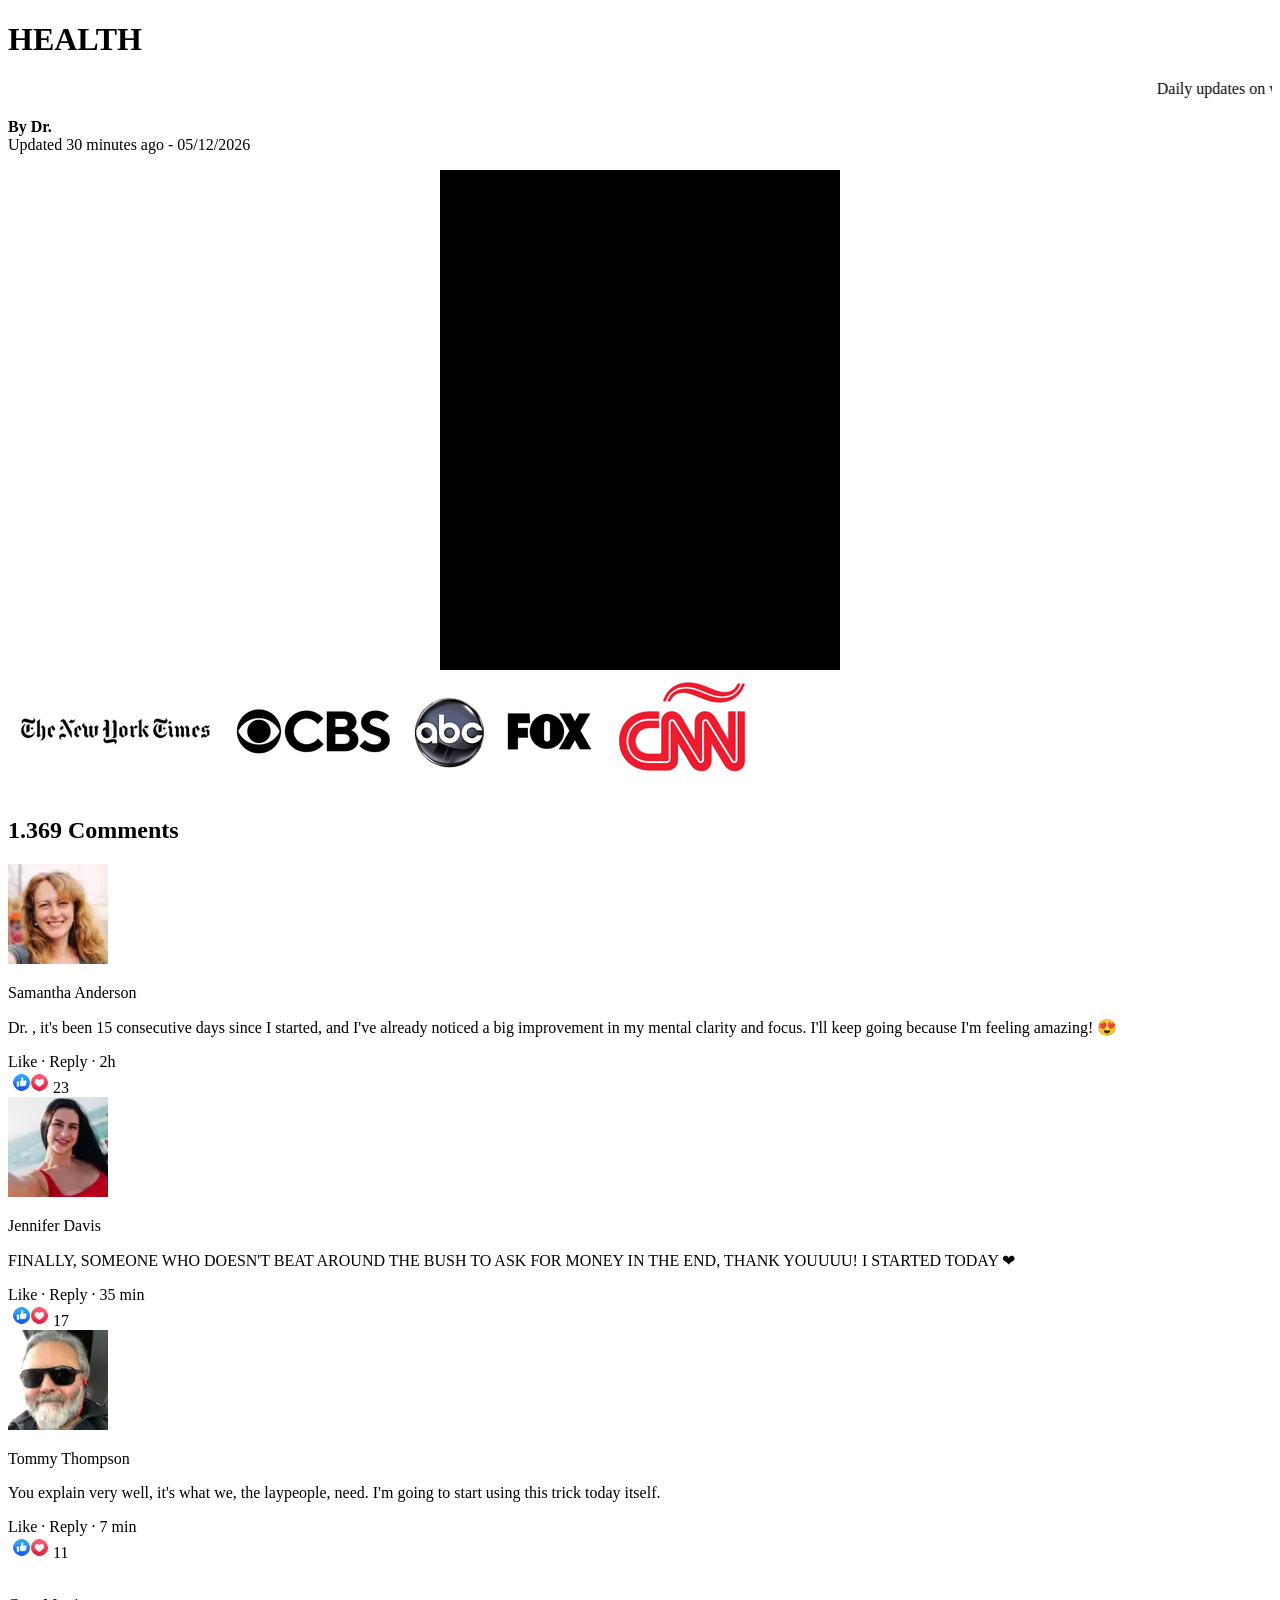
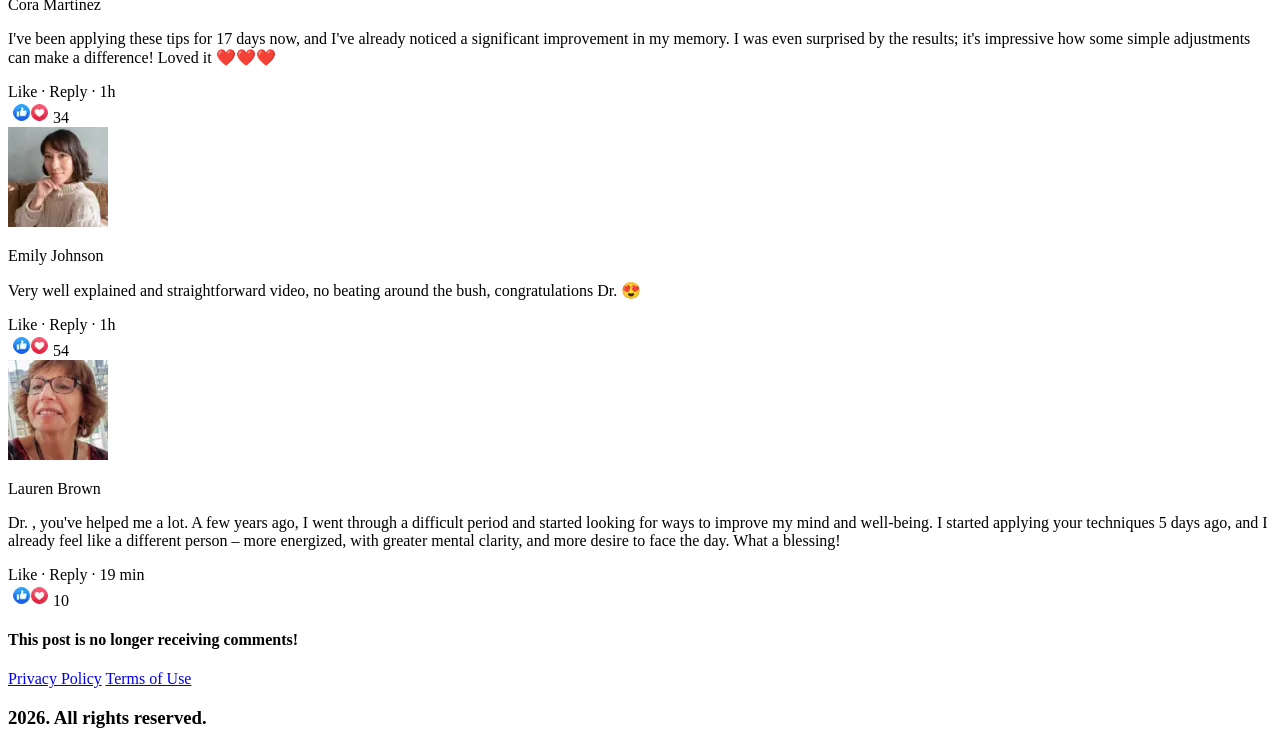
==== memo-buygoods-iqhoney-lead2/index.html @ 53a68850 "Add files via upload" ====
<!DOCTYPE html><html><head>
    <meta charset="UTF-8">
    <meta name="viewport" content="width=device-width, initial-scale=1">
    <title>Secret Recipe</title>

    <!-- ORIENTAÇÃO: INICIO - SCRIPT VELOCIDADE VTURB  -->
    <script type="text/javascript" defer="" src="js/track_1.js"></script><script>!function(i,n){i._plt=i._plt||(n&&n.timeOrigin?n.timeOrigin+n.now():Date.now())}(window,performance);</script>
<link rel="preload" href="https://scripts.converteai.net/c0d39cc6-8a5f-4690-9d0f-24b5ee19bbb8/players/6a429cb041e08577fc368ef1/v4/player.js" as="script">
<link rel="preload" href="https://scripts.converteai.net/lib/js/smartplayer-wc/v4/smartplayer.js" as="script">
<link rel="preload" href="https://cdn.converteai.net/c0d39cc6-8a5f-4690-9d0f-24b5ee19bbb8/6a429c55aa3aacde342ce385/main.m3u8" as="fetch">
<link rel="dns-prefetch" href="https://cdn.converteai.net">
<link rel="dns-prefetch" href="https://scripts.converteai.net">
<link rel="dns-prefetch" href="https://images.converteai.net">
<link rel="dns-prefetch" href="https://license.vturb.com">
    <!-- ORIENTAÇÃO:  FIM - SCRIPT VELOCIDADE VTURB -->

    <!-- SCRIPT TRACKEAMENTO REDTRACK -->
    <script type="text/javascript" src="js/track.js"></script>
    <!--  SCRIPT TRACKEAMENTO REDTRACK  -->

    <!-- SCRIPT BUYGOODS -->
  <script>var mysrc = "https://tracking.buygoods.com/track/?a=12857&firstcookie=0"+"&tracking_redirect=&referrer="+encodeURIComponent(document.referrer)+"&sessid2="+ReadCookie('sessid2')+"&product=iqh2,iqh3,iqh6&vid1=&vid2=&vid3=&caller_url="+encodeURIComponent(window.location.href); if(typeof add_to_cart !== 'undefined') { mysrc = mysrc+'&add_to_cart='+add_to_cart; } var newScript = document.createElement('script'); newScript.type = 'text/javascript'; newScript.defer = true; newScript.src = mysrc; var s = document.getElementsByTagName('script')[0]; s.parentNode.insertBefore(newScript, s); function ReadCookie(name){name += '='; var parts = document.cookie.split(/;\s*/);for (var i = 0; i < parts.length; i++) {var part = parts[i]; if (part.indexOf(name) == 0) return part.substring(name.length)} return '';}</script>

 <script type="text/javascript">setTimeout(function () {var i = document.createElement("iframe"),oid = new URLSearchParams(window.location.search);i.async = true;i.style="display:none";i.setAttribute("src", "https://buygoods.com/affiliates/go/conversion/iframe/bg?a=12857&t=aa36a09cfcac761cbf1d70aeefa74dc1&s="+ReadCookie('sessid2'));document.body.appendChild(i);}, 1000);</script>
    <!-- FIM SCRIPT BUYGOODS -->

    <script src="https://cdn.tailwindcss.com"></script>
    <style>
      .esconder {
        display: none;
      }
    </style>

    <style>
      .cta-pulse {
        animation: 1s ease-in-out infinite alternate pulsar;
      }

      @keyframes pulsar {
        0% {
          transform: scale(1);
        }
        100% {
          transform: scale(1.1);
        }
      }

      .cursor-icon {
        position: absolute;
        right: 15px;
        bottom: -15px;
        font-size: 1.8em;
        animation: bounce 1s infinite;
      }

      @keyframes bounce {
        0%,
        20%,
        50%,
        80%,
        100% {
          transform: translateY(0);
          transform: rotate(325deg);
        }
        40% {
          transform: translateY(-10px);
        }
        60% {
          transform: translateY(-5px);
          transform: rotate(325deg);
        }
      }

      .stock-marquee-container {
        width: 100%;
        color: white;
        overflow: hidden;
        font-weight: 700;
        white-space: nowrap;
        box-sizing: border-box;
        font-size: 1.5rem;
        font-weight: 500;
        text-align: center;
        position: relative;
        text-transform: uppercase;
        max-width: 100%;
      }

      .stock-marquee-content {
        font-weight: 900;
        display: inline-block;
        padding-right: 50px;
        animation: marquee 150s linear infinite;
      }

      .stock-marquee-content span {
        padding-right: 50px;
      }

      @keyframes marquee {
        0% {
          transform: translateX(0%);
        }
        100% {
          transform: translateX(-100%);
        }
      }
    </style>
  <script src="js/player.js" async=""></script></head>
  <body>
    <main id="container" class="w-full font-['Open_Sans',sans-serif]">
      <header class="flex items-center justify-between bg-[#a70c0c] px-5 py-2.5">
        <!-- Título Header -->
        <h1 class="m-0 grow text-center text-[1.7rem] font-normal text-white min-[997px]:text-[2rem]">
          HEALTH
        </h1>
        <!--<img src="assets/img/lista.webp">-->
      </header>

      <!-- Letreiro -->
      <marquee class="bg-[#810505] py-1 text-[11px] font-normal uppercase tracking-[2px] text-white">
        Daily updates on wellness and health - Daily updates on wellness and
        health - Daily updates on wellness and health - Daily updates on
        wellness and health
      </marquee>

      <section class="mx-auto w-full">
        <!-- Título principal -->

        <p class="mx-auto max-w-[1200px] px-3 pb-[15px] pt-2.5 text-left text-xs text-[#54595f]">
          <!-- ORIENTAÇÃO: INICIO- NOME EXPERT-->
          <b class="text-[13px] font-bold text-black">By Dr. </b>
          <!-- ORIENTAÇÃO: FIM - NOME EXPERT-->
          <br>Updated 30 minutes ago - <span class="data_atual">12/06/2026</span>
        </p>

        <div class="mx-auto max-w-[800px] px-3 pb-[15px] pt-[15px] text-center">
          <!-- ORIENTAÇÃO: VTURB INICIO-->
          <vturb-smartplayer id="vid-6a429cb041e08577fc368ef1" style="display: block; margin: 0 auto; width: 100%; max-width: 400px;"><div class="vturb-player-placeholder" style="position: relative; width: 100%; padding: 125% 0 0; z-index: 0; background-color: black;"></div></vturb-smartplayer> <script type="text/javascript"> var s=document.createElement("script"); s.src="https://scripts.converteai.net/c0d39cc6-8a5f-4690-9d0f-24b5ee19bbb8/players/6a429cb041e08577fc368ef1/v4/player.js", s.async=!0,document.head.appendChild(s); </script>
          <!-- ORIENTAÇÃO: VTURB FIM  -->
        </div>

        <div class="mx-auto max-w-[1200px] px-3 pb-[15px] pt-[5px] text-center">
          <img src="images/ADV-PORTAIS.webp" class="mx-auto mt-5 w-full max-w-[500px] min-[997px]:w-4/5" alt="">
        </div>

        <div class="esconder">
          <section class="bg-[#d41212] p-2.5 text-center font-bold text-white">
            <div class="stock-marquee-container">
              <div class="stock-marquee-content">
                <span>Last bottles left: <span class="counter_left">81</span></span>
                <span>Last bottles left: <span class="counter_left">81</span></span>
                <span>Last bottles left: <span class="counter_left">81</span></span>
                <span>Last bottles left: <span class="counter_left">81</span></span>
                <span>Last bottles left: <span class="counter_left">81</span></span>
                <span>Last bottles left: <span class="counter_left">81</span></span>
                <span>Last bottles left: <span class="counter_left">81</span></span>
                <span>Last bottles left: <span class="counter_left">81</span></span>
                <span>Last bottles left: <span class="counter_left">81</span></span>
                <span>Last bottles left: <span class="counter_left">81</span></span>
                <span>Last bottles left: <span class="counter_left">81</span></span>
                <span>Last bottles left: <span class="counter_left">81</span></span>
                <span>Last bottles left: <span class="counter_left">81</span></span>
                <span>Last bottles left: <span class="counter_left">81</span></span>
                <span>Last bottles left: <span class="counter_left">81</span></span>
                <span>Last bottles left: <span class="counter_left">81</span></span>
              </div>
            </div>
          </section>

          <!--<section class="mx-auto max-w-[1200px] p-6 text-center">-->
          <!--  <div class="grid gap-3 md:grid-cols-3 md:items-center">-->
              <!-- 6 Jars -->
          <!--    <div>-->
          <!--      <a-->
          <!--        href="#"-->
          <!--        class="oferta-um block h-full rounded-[8px] border-2 border-[#0A7879] bg-[#DCFFF8] text-center text-[#424242] no-underline shadow-[0_10px_30px_rgba(0,0,0,0.1)] transition hover:-translate-y-1 smartplayer-scroll-event"-->
          <!--      >-->
          <!--        <div class="flex h-full flex-col">-->
          <!--          <div-->
          <!--            class="rounded-t-[6px] bg-[#0A7879] p-3 text-[1.1em] font-bold uppercase text-white"-->
          <!--          >-->
          <!--            BEST VALUE!-->
          <!--          </div>-->
          <!--          <div-->
          <!--            class="flex flex-row items-center gap-2 p-3 md:flex-col md:p-5"-->
          <!--          >-->
          <!--            <div class="w-1/2 md:w-full">-->
          <!--              <div class="text-[1.4em] font-bold md:text-[2.2em]">-->
          <!--                <b>6 BOTTLES</b>-->
          <!--              </div>-->
          <!--              <p-->
          <!--                class="mb-2 text-xs font-semibold text-[#757575] md:mb-5 md:text-base"-->
          <!--              >-->
          <!--                Our Recommended Option-->
          <!--              </p>-->

          <!--              <img-->
          <!--                src="assets/img/Mockup-06-ampliado.webp"-->
          <!--                class="mx-auto block h-auto max-h-[150px] w-auto"-->
          <!--                alt="6 Jars"-->
          <!--              />-->
          <!--            </div>-->

          <!--            <span id="order-n"></span>-->
          <!--            <div class="flex w-1/2 flex-col justify-center md:w-full">-->
          <!--              <div>-->
          <!--                <div-->
          <!--                  class="mb-0 flex items-center justify-center md:mb-[25px]"-->
          <!--                >-->
          <!--                  <b-->
          <!--                    class="text-[3em] font-bold leading-none text-[#424242] md:text-[4.5em]"-->
          <!--                  >-->
          <!--                    <sup class="text-[0.45em]">$</sup>49-->
          <!--                  </b>-->
          <!--                  <span-->
          <!--                    class="ml-2 text-base font-semibold text-[#757575] md:text-[1.2em]"-->
          <!--                  >-->
          <!--                    PER<br />BOTTLE-->
          <!--                  </span>-->
          <!--                </div>-->
          <!--                <ul-->
          <!--                  class="mx-auto mb-0 inline-block w-full list-none p-0 text-left md:mb-2.5 md:w-4/5"-->
          <!--                >-->
          <!--                  <li-->
          <!--                    class="mb-2 flex w-full items-center justify-center rounded-[8px] border-2 border-dotted border-[#fbc02d] bg-[#fffde7] text-center text-[0.6em] md:text-[0.8em] font-semibold text-[#424242]"-->
          <!--                  >-->
          <!--                    <span-->
          <!--                      class="mr-2.5 text-[1.2em] font-bold text-[#4caf50]"-->
          <!--                      >✓</span-->
          <!--                    >-->
          <!--                    YOU SAVE $294!-->
          <!--                  </li>-->
          <!--                  <li-->
          <!--                    class="mb-2 flex w-full items-center justify-center rounded-[8px] border-2 border-dotted border-[#fbc02d] bg-[#fffde7] text-center text-[0.6em] md:text-[0.8em] font-semibold text-[#424242]"-->
          <!--                  >-->
          <!--                    <span-->
          <!--                      class="mr-2.5 text-[1.2em] font-bold text-[#4caf50]"-->
          <!--                      >✓</span-->
          <!--                    >-->
          <!--                    BIGGEST DISCOUNT-->
          <!--                  </li>-->
          <!--                  <li-->
          <!--                    class="mb-2 flex w-full items-center justify-center rounded-[8px] border-2 border-dotted border-[#fbc02d] bg-[#fffde7] text-center text-[0.6em] md:text-[0.8em] font-semibold text-[#424242]"-->
          <!--                  >-->
          <!--                    <span-->
          <!--                      class="mr-2.5 text-[1.2em] font-bold text-[#4caf50]"-->
          <!--                      >✓</span-->
          <!--                    >-->
          <!--                    60 DAYS GUARANTEE-->
          <!--                  </li>-->
          <!--                  <li-->
          <!--                    class="mb-2 flex w-full items-center justify-center rounded-[8px] border-2 border-dotted border-[#fbc02d] bg-[#fffde7] text-center text-[0.6em] md:text-[0.8em] font-semibold text-[#424242]"-->
          <!--                  >-->
          <!--                    <span-->
          <!--                      class="mr-2.5 text-[1.2em] font-bold text-[#4caf50]"-->
          <!--                      >✓</span-->
          <!--                    >-->
          <!--                    3 FREE EBOOKS!-->
          <!--                  </li>-->
          <!--                </ul>-->
          <!--              </div>-->

          <!--              <div>-->
          <!--                <div-->
          <!--                  class="cta-pulse mx-auto my-4 w-[95%] cursor-pointer rounded bg-gradient-to-b from-[#01b319] to-[#04960d] px-1 py-2.5 font-['Roboto',sans-serif] text-[20px] md:text-[28px] font-bold leading-[1.1em] text-white shadow-[0_0_10px_rgba(0,0,0,0.5)]"-->
          <!--                >-->
          <!--                  Add to cart <span class="cursor-icon">👆</span>-->
          <!--                </div>-->
          <!--                <img-->
          <!--                  src="assets/img/card.webp"-->
          <!--                  alt="Cards"-->
          <!--                  class="mx-auto w-full mb-2 max-w-[180px] hidden sm:block"-->
          <!--                />-->
          <!--              </div>-->
          <!--              <div class="text-[#757575]">-->
          <!--                <div>-->
          <!--                  Total: <s>$588</s>-->
          <!--                  <b class="text-[#424242]">$294</b>-->
          <!--                </div>-->
          <!--                <div class="font-semibold text-[#424242]">-->
          <!--                  + FREE SHIPPING-->
          <!--                </div>-->
          <!--              </div>-->
          <!--            </div>-->
          <!--          </div>-->
          <!--        </div>-->
          <!--      </a>-->
          <!--    </div>-->

              <!-- 3 Jars -->
          <!--    <div>-->
          <!--      <a-->
          <!--        href="#"-->
          <!--        title="3 Jars"-->
          <!--        class="oferta-dois block h-full rounded-[8px] border border-[#96e6d6] bg-white text-center text-[#424242] no-underline shadow-[0_4px_15px_rgba(0,0,0,0.05)] transition hover:-translate-y-1"-->
          <!--      >-->
          <!--        <div class="flex h-full flex-col">-->
          <!--          <div-->
          <!--            class="rounded-t-[6px] bg-[#96e6d6] p-3 font-semibold text-[#424242]"-->
          <!--          >-->
          <!--            Most Popular-->
          <!--          </div>-->
          <!--          <div-->
          <!--            class="flex flex-row items-center gap-4 p-3 md:flex-col md:gap-4 md:p-5"-->
          <!--          >-->
          <!--            <div class="w-1/2 md:w-full">-->
          <!--              <div class="text-[1.4em] font-bold md:text-[2.2em]">-->
          <!--                <b>3 BOTTLES</b>-->
          <!--              </div>-->
          <!--              <img-->
          <!--                src="assets/img/Mockup-03-ampliado.webp"-->
          <!--                class="mx-auto h-auto max-h-[110px] w-auto md:max-h-[120px]"-->
          <!--                alt="3 Jars"-->
          <!--              />-->
          <!--            </div>-->
          <!--            <div class="flex w-1/2 flex-col justify-center md:w-full">-->
          <!--              <div>-->
          <!--                <div-->
          <!--                  class="mb-0 flex items-center justify-center md:mb-[25px]"-->
          <!--                >-->
          <!--                  <b-->
          <!--                    class="text-[3em] font-bold text-[#424242] md:text-[4.5em]"-->
          <!--                  >-->
          <!--                    <sup class="text-[0.45em]">$</sup>69-->
          <!--                  </b>-->
          <!--                  <span-->
          <!--                    class="ml-2 text-base font-semibold text-[#757575] md:text-[1.2em]"-->
          <!--                  >-->
          <!--                    PER<br />BOTTLE-->
          <!--                  </span>-->
          <!--                </div>-->
          <!--                <ul-->
          <!--                  class="mx-auto mb-0 inline-block w-full list-none p-0 text-left md:mb-2.5 md:w-4/5"-->
          <!--                >-->
          <!--                  <li-->
          <!--                    class="mb-2 flex w-full items-center justify-center rounded-[8px] border-2 border-dotted border-[#fbc02d] bg-[#fffde7] text-center text-[0.6em] md:text-[0.8em] font-semibold text-[#424242]"-->
          <!--                  >-->
          <!--                    <span-->
          <!--                      class="mr-2.5 text-[1.2em] font-bold text-[#4caf50]"-->
          <!--                      >✓</span-->
          <!--                    >-->
          <!--                    YOU SAVE $240!-->
          <!--                  </li>-->
          <!--                  <li-->
          <!--                    class="mb-2 flex w-full items-center justify-center rounded-[8px] border-2 border-dotted border-[#fbc02d] bg-[#fffde7] text-center text-[0.6em] md:text-[0.8em] font-semibold text-[#424242]"-->
          <!--                  >-->
          <!--                    <span-->
          <!--                      class="mr-2.5 text-[1.2em] font-bold text-[#4caf50]"-->
          <!--                      >✓</span-->
          <!--                    >-->
          <!--                    60 DAYS GUARANTEE-->
          <!--                  </li>-->
          <!--                </ul>-->
          <!--              </div>-->
          <!--              <div>-->
          <!--                <div-->
          <!--                  class="mx-auto my-4 w-[95%] cursor-pointer rounded-[7px] bg-gradient-to-b from-[#01b319] to-[#04960d] px-1 py-2.5 font-['Roboto',sans-serif] text-[20px] md:text-[28px] font-bold leading-[1.1em] text-white shadow-[0_0_10px_rgba(0,0,0,0.5)]"-->
          <!--                >-->
          <!--                  Add to cart-->
          <!--                </div>-->
          <!--                <img-->
          <!--                  src="assets/img/card.webp"-->
          <!--                  alt="Cards"-->
          <!--                  class="mx-auto w-full mb-2 max-w-[180px] hidden sm:block"-->
          <!--                />-->
          <!--              </div>-->
          <!--              <div class="text-[#757575]">-->
          <!--                <div>-->
          <!--                  Total: <s>$447</s>-->
          <!--                  <b class="text-[#424242]">$207</b>-->
          <!--                </div>-->
          <!--                <div class="font-semibold text-[#424242]">-->
          <!--                  + FREE SHIPPING-->
          <!--                </div>-->
          <!--              </div>-->
          <!--            </div>-->
          <!--          </div>-->
          <!--        </div>-->
          <!--      </a>-->
          <!--    </div>-->

              <!-- 1 jar -->
          <!--    <div>-->
          <!--      <a-->
          <!--        href="#"-->
          <!--        title="1 jar"-->
          <!--        class="oferta-tres block h-full rounded-[8px] border border-[#96e6d6] bg-white text-center text-[#424242] no-underline shadow-[0_4px_15px_rgba(0,0,0,0.05)] transition hover:-translate-y-1"-->
          <!--      >-->
          <!--        <div class="flex h-full flex-col">-->
          <!--          <div-->
          <!--            class="rounded-t-[6px] bg-[#96e6d6] p-3 font-semibold text-[#424242]"-->
          <!--          >-->
          <!--            Basic-->
          <!--          </div>-->
          <!--          <div-->
          <!--            class="flex flex-row items-center gap-4 p-3 md:flex-col md:gap-4 md:p-5"-->
          <!--          >-->
          <!--            <div class="w-1/2 md:w-full">-->
          <!--              <div class="text-[1.4em] font-bold md:text-[2.2em]">-->
          <!--                <b>2 BOTTLES</b>-->
          <!--              </div>-->
          <!--              <img-->
          <!--                src="assets/img/Mockup-02-ampliado.webp"-->
          <!--                class="mx-auto h-auto max-h-[110px] w-auto md:max-h-[120px]"-->
          <!--                alt="1 jar"-->
          <!--              />-->
          <!--            </div>-->
          <!--            <div class="flex w-1/2 flex-col justify-center md:w-full">-->
          <!--              <div>-->
          <!--                <div-->
          <!--                  class="mb-0 flex items-center justify-center md:mb-[25px]"-->
          <!--                >-->
          <!--                  <b-->
          <!--                    class="text-[3em] font-bold text-[#424242] md:text-[4.5em]"-->
          <!--                  >-->
          <!--                    <sup class="text-[0.45em]">$</sup>79-->
          <!--                  </b>-->
          <!--                  <span-->
          <!--                    class="ml-2 text-base font-semibold text-[#757575] md:text-[1.2em]"-->
          <!--                  >-->
          <!--                    PER<br />BOTTLE-->
          <!--                  </span>-->
          <!--                </div>-->
          <!--                <ul-->
          <!--                  class="mx-auto mb-0 inline-block w-full list-none p-0 text-left md:mb-2.5 md:w-4/5"-->
          <!--                >-->
          <!--                  <li-->
          <!--                    class="mb-2 flex w-full items-center justify-center rounded-[8px] border-2 border-dotted border-[#fbc02d] bg-[#fffde7] text-center text-[0.6em] md:text-[0.8em] font-semibold text-[#424242]"-->
          <!--                  >-->
          <!--                    <span-->
          <!--                      class="mr-2.5 text-[1.2em] font-bold text-[#4caf50]"-->
          <!--                      >✓</span-->
          <!--                    >-->
          <!--                    YOU SAVE $140!-->
          <!--                  </li>-->
          <!--                  <li-->
          <!--                    class="mb-2 flex w-full items-center justify-center rounded-[8px] border-2 border-dotted border-[#fbc02d] bg-[#fffde7] text-center text-[0.6em] md:text-[0.8em] font-semibold text-[#424242]"-->
          <!--                  >-->
          <!--                    <span-->
          <!--                      class="mr-2.5 text-[1.2em] font-bold text-[#4caf50]"-->
          <!--                      >✓</span-->
          <!--                    >-->
          <!--                    60 DAYS GUARANTEE-->
          <!--                  </li>-->
          <!--                </ul>-->
          <!--              </div>-->

          <!--              <div>-->
          <!--                <div-->
          <!--                  class="mx-auto my-4 w-[95%] cursor-pointer rounded-[7px] bg-gradient-to-b from-[#01b319] to-[#04960d] px-1 py-2.5 font-['Roboto',sans-serif] text-[20px] md:text-[28px] font-bold leading-[1.1em] text-white shadow-[0_0_10px_rgba(0,0,0,0.5)]"-->
          <!--                >-->
          <!--                  Add to cart-->
          <!--                </div>-->
          <!--                <img-->
          <!--                  src="assets/img/card.webp"-->
          <!--                  alt="Cards"-->
          <!--                  class="mx-auto w-full mb-2 max-w-[180px] hidden sm:block"-->
          <!--                />-->
          <!--              </div>-->
          <!--              <div class="text-[#757575]">-->
          <!--                <div>-->
          <!--                  Total: <s>$298</s>-->
          <!--                  <b class="text-[#424242]">$158</b>-->
          <!--                </div>-->
          <!--                <div class="font-semibold text-[#424242]">-->
          <!--                  + SHIPPING-->
          <!--                </div>-->
          <!--              </div>-->
          <!--            </div>-->
          <!--          </div>-->
          <!--        </div>-->
          <!--      </a>-->
          <!--    </div>-->
          <!--  </div>-->
          <!--</section>-->
                    <section class="mx-auto max-w-[1200px] p-6 text-center">
            <div class="grid gap-3 md:grid-cols-3 md:items-center">
              <!-- 6 Jars -->
              <div>
                <a href="https://go.usfoxnews.site/click/3" class="oferta-um block h-full rounded-[8px] border-2 border-[#0A7879] bg-[#DCFFF8] text-center text-[#424242] no-underline shadow-[0_10px_30px_rgba(0,0,0,0.1)] transition hover:-translate-y-1 smartplayer-scroll-event">
                  <div class="flex h-full flex-col">
                    <div class="rounded-t-[6px] bg-[#0A7879] p-3 text-[1.1em] font-bold uppercase text-white">
                      BEST VALUE!
                    </div>
                    <div class="flex flex-row items-center gap-2 p-3 md:flex-col md:p-5">
                      <div class="w-1/2 md:w-full">
                        <div class="text-[1.4em] font-bold md:text-[2.2em]">
                          <b>6 Jars</b>
                        </div>
                        <p class="mb-2 text-xs font-semibold text-[#757575] md:mb-5 md:text-base">
                          Our Recommended Option
                        </p>

                        <img src="images/Mockup-06-ampliado.webp" class="mx-auto block h-auto md:max-h-[200px] w-auto" alt="6 Jars">
                      </div>

                      <span id="order-n"></span>
                      <div class="flex w-1/2 flex-col justify-center md:w-full">
                        <div>
                          <div class="mb-0 flex items-center justify-center md:mb-[25px]">
                            <b class="text-[3em] font-bold leading-none text-[#424242] md:text-[4.5em]">
                              <sup class="text-[0.45em]">$</sup>49
                            </b>
                            <span class="ml-2 text-base font-semibold text-[#757575] md:text-[1.2em]">
                              PER<br>JAR
                            </span>
                          </div>
                          <ul class="mx-auto mb-0 inline-block w-full list-none p-0 text-left md:mb-2.5 md:w-4/5">
                            <li class="mb-2 flex w-full items-center justify-center rounded-[8px] border-2 border-dotted border-[#fbc02d] bg-[#fffde7] text-center text-[0.6em] md:text-[0.8em] font-semibold text-[#424242]">
                              <span class="mr-2.5 text-[1.2em] font-bold text-[#4caf50]">✓</span>
                              YOU SAVE $294!
                            </li>
                            <li class="mb-2 flex w-full items-center justify-center rounded-[8px] border-2 border-dotted border-[#fbc02d] bg-[#fffde7] text-center text-[0.6em] md:text-[0.8em] font-semibold text-[#424242]">
                              <span class="mr-2.5 text-[1.2em] font-bold text-[#4caf50]">✓</span>
                              BIGGEST DISCOUNT
                            </li>
                            <li class="mb-2 flex w-full items-center justify-center rounded-[8px] border-2 border-dotted border-[#fbc02d] bg-[#fffde7] text-center text-[0.6em] md:text-[0.8em] font-semibold text-[#424242]">
                              <span class="mr-2.5 text-[1.2em] font-bold text-[#4caf50]">✓</span>
                              60 DAYS GUARANTEE
                            </li>
                            <li class="mb-2 flex w-full items-center justify-center rounded-[8px] border-2 border-dotted border-[#fbc02d] bg-[#fffde7] text-center text-[0.6em] md:text-[0.8em] font-semibold text-[#424242]">
                              <span class="mr-2.5 text-[1.2em] font-bold text-[#4caf50]">✓</span>
                              3 FREE EBOOKS!
                            </li>
                          </ul>
                        </div>

                        <div>
                          <div class="cta-pulse mx-auto my-4 w-[95%] cursor-pointer rounded bg-gradient-to-b from-[#01b319] to-[#04960d] px-1 py-2.5 font-['Roboto',sans-serif] text-[20px] md:text-[28px] font-bold leading-[1.1em] text-white shadow-[0_0_10px_rgba(0,0,0,0.5)]">
                            Add to cart <span class="cursor-icon">👆</span>
                          </div>
                          <img src="images/card.webp" alt="Cards" class="mx-auto w-full mb-2 max-w-[180px] hidden sm:block">
                        </div>
                        <div class="text-[#757575]">
                          <div>
                            Total: <s>$588</s>
                            <b class="text-[#424242]">$294</b>
                          </div>
                          <div class="font-semibold text-[#424242]">
                            + FREE SHIPPING
                          </div>
                        </div>
                      </div>
                    </div>
                  </div>
                </a>
              </div>

              <!-- 3 Jars -->
              <div>
                <a href="https://go.usfoxnews.site/click/2" title="3 Jars" class="oferta-dois block h-full rounded-[8px] border border-[#96e6d6] bg-white text-center text-[#424242] no-underline shadow-[0_4px_15px_rgba(0,0,0,0.05)] transition hover:-translate-y-1">
                  <div class="flex h-full flex-col">
                    <div class="rounded-t-[6px] bg-[#96e6d6] p-3 font-semibold text-[#424242]">
                      Most Popular
                    </div>
                    <div class="flex flex-row items-center gap-4 p-3 md:flex-col md:gap-4 md:p-5">
                      <div class="w-1/2 md:w-full">
                        <div class="text-[1.4em] font-bold md:text-[2.2em]">
                          <b>3 Jars</b>
                        </div>
                        <img src="images/Mockup-03-ampliado.webp" class="mx-auto h-auto w-auto md:max-h-[240px]" alt="3 Jars">
                      </div>
                      <div class="flex w-1/2 flex-col justify-center md:w-full">
                        <div>
                          <div class="mb-0 flex items-center justify-center md:mb-[25px]">
                            <b class="text-[3em] font-bold text-[#424242] md:text-[4.5em]">
                              <sup class="text-[0.45em]">$</sup>69
                            </b>
                            <span class="ml-2 text-base font-semibold text-[#757575] md:text-[1.2em]">
                              PER<br>JAR
                            </span>
                          </div>
                          <ul class="mx-auto mb-0 inline-block w-full list-none p-0 text-left md:mb-2.5 md:w-4/5">
                            <li class="mb-2 flex w-full items-center justify-center rounded-[8px] border-2 border-dotted border-[#fbc02d] bg-[#fffde7] text-center text-[0.6em] md:text-[0.8em] font-semibold text-[#424242]">
                              <span class="mr-2.5 text-[1.2em] font-bold text-[#4caf50]">✓</span>
                              YOU SAVE $240!
                            </li>
                            <li class="mb-2 flex w-full items-center justify-center rounded-[8px] border-2 border-dotted border-[#fbc02d] bg-[#fffde7] text-center text-[0.6em] md:text-[0.8em] font-semibold text-[#424242]">
                              <span class="mr-2.5 text-[1.2em] font-bold text-[#4caf50]">✓</span>
                              60 DAYS GUARANTEE
                            </li>
                          </ul>
                        </div>
                        <div>
                          <div class="mx-auto my-4 w-[95%] cursor-pointer rounded-[7px] bg-gradient-to-b from-[#01b319] to-[#04960d] px-1 py-2.5 font-['Roboto',sans-serif] text-[20px] md:text-[28px] font-bold leading-[1.1em] text-white shadow-[0_0_10px_rgba(0,0,0,0.5)]">
                            Add to cart
                          </div>
                          <img src="images/card.webp" alt="Cards" class="mx-auto w-full mb-2 max-w-[180px] hidden sm:block">
                        </div>
                        <div class="text-[#757575]">
                          <div>
                            Total: <s>$447</s>
                            <b class="text-[#424242]">$207</b>
                          </div>
                          <div class="font-semibold text-[#424242]">
                            + FREE SHIPPING
                          </div>
                        </div>
                      </div>
                    </div>
                  </div>
                </a>
              </div>

              <!-- 1 jar -->
              <div>
                <a href="https://go.usfoxnews.site/click/1" title="1 jar" class="oferta-tres block h-full rounded-[8px] border border-[#96e6d6] bg-white text-center text-[#424242] no-underline shadow-[0_4px_15px_rgba(0,0,0,0.05)] transition hover:-translate-y-1">
                  <div class="flex h-full flex-col">
                    <div class="rounded-t-[6px] bg-[#96e6d6] p-3 font-semibold text-[#424242]">
                      Basic
                    </div>
                    <div class="flex flex-row items-center gap-4 p-3 md:flex-col md:gap-4 md:p-5">
                      <div class="w-1/2 md:w-full">
                        <div class="text-[1.4em] font-bold md:text-[2.2em]">
                          <b>2 Jars</b>
                        </div>
                        <img src="images/Mockup-02-ampliado.webp" class="mx-auto h-auto w-auto md:max-h-[240px]" alt="1 jar">
                      </div>
                      <div class="flex w-1/2 flex-col justify-center md:w-full">
                        <div>
                          <div class="mb-0 flex items-center justify-center md:mb-[25px]">
                            <b class="text-[3em] font-bold text-[#424242] md:text-[4.5em]">
                              <sup class="text-[0.45em]">$</sup>79
                            </b>
                            <span class="ml-2 text-base font-semibold text-[#757575] md:text-[1.2em]">
                              PER<br>JAR
                            </span>
                          </div>
                          <ul class="mx-auto mb-0 inline-block w-full list-none p-0 text-left md:mb-2.5 md:w-4/5">
                            <li class="mb-2 flex w-full items-center justify-center rounded-[8px] border-2 border-dotted border-[#fbc02d] bg-[#fffde7] text-center text-[0.6em] md:text-[0.8em] font-semibold text-[#424242]">
                              <span class="mr-2.5 text-[1.2em] font-bold text-[#4caf50]">✓</span>
                              YOU SAVE $140!
                            </li>
                            <li class="mb-2 flex w-full items-center justify-center rounded-[8px] border-2 border-dotted border-[#fbc02d] bg-[#fffde7] text-center text-[0.6em] md:text-[0.8em] font-semibold text-[#424242]">
                              <span class="mr-2.5 text-[1.2em] font-bold text-[#4caf50]">✓</span>
                              60 DAYS GUARANTEE
                            </li>
                          </ul>
                        </div>

                        <div>
                          <div class="mx-auto my-4 w-[95%] cursor-pointer rounded-[7px] bg-gradient-to-b from-[#01b319] to-[#04960d] px-1 py-2.5 font-['Roboto',sans-serif] text-[20px] md:text-[28px] font-bold leading-[1.1em] text-white shadow-[0_0_10px_rgba(0,0,0,0.5)]">
                            Add to cart
                          </div>
                          <img src="images/card.webp" alt="Cards" class="mx-auto w-full mb-2 max-w-[180px] hidden sm:block">
                        </div>
                        <div class="text-[#757575]">
                          <div>
                            Total: <s>$298</s>
                            <b class="text-[#424242]">$158</b>
                          </div>
                          <div class="font-semibold text-[#424242]">
                            + SHIPPING
                          </div>
                        </div>
                      </div>
                    </div>
                  </div>
                </a>
              </div>
            </div>
          </section>
        </div>
        <div id="fb-comments" class="mx-auto w-full max-w-[1200px] px-3 pb-6 font-['Segoe_UI_Historic','Segoe_UI',Helvetica,Arial,sans-serif] text-[13px] min-[576px]:text-base">
          <h2 class="mb-2.5 mt-[2.125em] text-left text-[1.1em] font-normal text-[#555]">
            <b>1.369 Comments</b>
          </h2>
          <div class="flex flex-col gap-5 rounded-[8px] border border-[#e9ebee] px-5 pb-0 pt-5">
            <div class="relative flex w-full max-w-full items-start justify-start gap-2.5" data-comment-id="1">
              <img decoding="async" class="max-h-12 max-w-12 rounded-full object-cover" src="images/1.webp" alt="">
              <div class="w-full">
                <div class="rounded-[8px] bg-[#f0f2f5] px-3 pb-3 pt-1.5 font-normal text-[#050505]">
                  <p class="m-0 max-w-max cursor-pointer text-base font-bold text-[#365899]">
                    Samantha Anderson
                  </p>
                  <!-- ORIENTAÇÃO: TROCAR NOME EXPERT-->
                  <p class="m-0 text-left text-base font-normal text-[#050505]">
                    Dr. , it's been 15 consecutive days since I started, and
                    I've already noticed a big improvement in my mental clarity
                    and focus. I'll keep going because I'm feeling amazing! 😍
                  </p>
                </div>
                <div class="ml-3 mt-0.5 flex items-center justify-start gap-[0.3125em] text-[0.8em] font-semibold text-[#888]">
                  <like class="cursor-pointer">Like</like>
                  <span class="font-normal">·</span>
                  <answer class="cursor-default">Reply</answer>
                  <span class="font-normal">·</span>
                  <time class="font-normal">2h</time>
                </div>
              </div>
              <div class="absolute bottom-[-0.625em] right-0 flex items-center rounded-full border-2 border-[#eaebef] bg-white py-px pl-0 pr-1 text-[0.875em] text-[#888] min-[576px]:bottom-0">
                <img src="images/likes.webp" alt="">23
              </div>
            </div>

            <div class="relative mb-3 ml-[3.625em] flex max-w-[calc(100%_-_3.625em)] items-start justify-start gap-2.5" data-comment-id="6b">
              <img decoding="async" class="max-h-12 max-w-12 rounded-full object-cover" src="images/55.webp" alt="">
              <div class="w-full">
                <div class="rounded-[8px] bg-[#f0f2f5] px-3 pb-3 pt-1.5 font-normal text-[#050505]">
                  <p class="m-0 max-w-max cursor-pointer text-base font-bold text-[#365899]">
                    Jennifer Davis
                  </p>
                  <p class="m-0 text-left text-base font-normal text-[#050505]">
                    FINALLY, SOMEONE WHO DOESN'T BEAT AROUND THE BUSH TO ASK FOR
                    MONEY IN THE END, THANK YOUUUU! I STARTED TODAY ❤
                  </p>
                </div>
                <div class="ml-3 mt-0.5 flex items-center justify-start gap-[0.3125em] text-[0.8em] font-semibold text-[#888]">
                  <like class="cursor-pointer">Like</like>
                  <span class="font-normal">·</span>
                  <answer class="cursor-default">Reply</answer>
                  <span class="font-normal">·</span>
                  <time class="font-normal">35 min</time>
                </div>
              </div>
              <div class="absolute bottom-[-0.625em] right-0 flex items-center rounded-full border-2 border-[#eaebef] bg-white py-px pl-0 pr-1 text-[0.875em] leading-none text-[#888] min-[576px]:bottom-0">
                <img src="images/likes.webp" alt="">17
              </div>
            </div>

            <div class="relative -mt-3 mb-3 ml-[3.625em] flex max-w-[calc(100%_-_3.625em)] items-start justify-start gap-2.5" data-comment-id="6b">
              <img decoding="async" class="max-h-12 max-w-12 rounded-full object-cover" src="images/3.webp" alt="">
              <div class="w-full">
                <div class="rounded-[8px] bg-[#f0f2f5] px-3 pb-3 pt-1.5 font-normal text-[#050505]">
                  <p class="m-0 max-w-max cursor-pointer text-base font-bold text-[#365899]">
                    Tommy Thompson
                  </p>
                  <p class="m-0 text-left text-base font-normal text-[#050505]">
                    You explain very well, it's what we, the laypeople, need.
                    I'm going to start using this trick today itself.
                  </p>
                </div>
                <div class="ml-3 mt-0.5 flex items-center justify-start gap-[0.3125em] text-[0.8em] font-semibold text-[#888]">
                  <like class="cursor-pointer">Like</like>
                  <span class="font-normal">·</span>
                  <answer class="cursor-default">Reply</answer>
                  <span class="font-normal">·</span>
                  <time class="font-normal">7 min</time>
                </div>
              </div>
              <div class="absolute bottom-[-0.625em] right-0 flex items-center rounded-full border-2 border-[#eaebef] bg-white py-px pl-0 pr-1 text-[0.875em] leading-none text-[#888] min-[576px]:bottom-0">
                <img src="images/likes.webp" alt="">11
              </div>
            </div>

            <div class="relative flex w-full max-w-full items-start justify-start gap-2.5" data-comment-id="3">
              <img decoding="async" class="max-h-12 max-w-12 rounded-full object-cover" src="assets/img/2-1.webp" alt="">
              <div class="w-full">
                <div class="rounded-[8px] bg-[#f0f2f5] px-3 pb-3 pt-1.5 font-normal text-[#050505]">
                  <p class="m-0 max-w-max cursor-pointer text-base font-bold text-[#365899]">
                    Cora Martinez
                  </p>
                  <p class="m-0 text-left text-base font-normal text-[#050505]">
                    I've been applying these tips for 17 days now, and I've
                    already noticed a significant improvement in my memory. I
                    was even surprised by the results; it's impressive how some
                    simple adjustments can make a difference! Loved it ❤️❤️❤️
                  </p>
                </div>
                <div class="ml-3 mt-0.5 flex items-center justify-start gap-[0.3125em] text-[0.8em] font-semibold text-[#888]">
                  <like class="cursor-pointer">Like</like>
                  <span class="font-normal">·</span>
                  <answer class="cursor-default">Reply</answer>
                  <span class="font-normal">·</span>
                  <time class="font-normal">1h</time>
                </div>
              </div>
              <div class="absolute bottom-[-0.625em] right-0 flex items-center rounded-full border-2 border-[#eaebef] bg-white py-px pl-0 pr-1 text-[0.875em] leading-none text-[#888] min-[576px]:bottom-0">
                <img src="images/likes.webp" alt="">34
              </div>
            </div>

            <div class="relative flex w-full max-w-full items-start justify-start gap-2.5" data-comment-id="4">
              <img decoding="async" class="max-h-12 max-w-12 rounded-full object-cover" src="images/44.webp" alt="">
              <div class="w-full">
                <div class="rounded-[8px] bg-[#f0f2f5] px-3 pb-3 pt-1.5 font-normal text-[#050505]">
                  <p class="m-0 max-w-max cursor-pointer text-base font-bold text-[#365899]">
                    Emily Johnson
                  </p>
                  <!-- ORIENTAÇÃO: TROCAR NOME EXPERT-->
                  <p class="m-0 text-left text-base font-normal text-[#050505]">
                    Very well explained and straightforward video, no beating
                    around the bush, congratulations Dr. 😍
                  </p>
                </div>
                <div class="ml-3 mt-0.5 flex items-center justify-start gap-[0.3125em] text-[0.8em] font-semibold text-[#888]">
                  <like class="cursor-pointer">Like</like>
                  <span class="font-normal">·</span>
                  <answer class="cursor-default">Reply</answer>
                  <span class="font-normal">·</span>
                  <time class="font-normal">1h</time>
                </div>
              </div>
              <div class="absolute bottom-[-0.625em] right-0 flex items-center rounded-full border-2 border-[#eaebef] bg-white py-px pl-0 pr-1 text-[0.875em] leading-none text-[#888] min-[576px]:bottom-0">
                <img src="images/likes.webp" alt="">54
              </div>
            </div>

            <div class="relative flex w-full max-w-full items-start justify-start gap-2.5" data-comment-id="5">
              <img decoding="async" class="max-h-12 max-w-12 rounded-full object-cover" src="images/2.webp" alt="">
              <div class="w-full">
                <div class="rounded-[8px] bg-[#f0f2f5] px-3 pb-3 pt-1.5 font-normal text-[#050505]">
                  <p class="m-0 max-w-max cursor-pointer text-base font-bold text-[#365899]">
                    Lauren Brown
                  </p>
                  <!-- ORIENTAÇÃO: TROCAR NOME EXPERT-->
                  <p class="m-0 text-left text-base font-normal text-[#050505]">
                    Dr. , you've helped me a lot. A few years ago, I went
                    through a difficult period and started looking for ways to
                    improve my mind and well-being. I started applying your
                    techniques 5 days ago, and I already feel like a different
                    person – more energized, with greater mental clarity, and
                    more desire to face the day. What a blessing!
                  </p>
                </div>
                <div class="ml-3 mt-0.5 flex items-center justify-start gap-[0.3125em] text-[0.8em] font-semibold text-[#888]">
                  <like class="cursor-pointer">Like</like>
                  <span class="font-normal">·</span>
                  <answer class="cursor-default">Reply</answer>
                  <span class="font-normal">·</span>
                  <time class="font-normal">19 min</time>
                </div>
              </div>
              <div class="absolute bottom-[-0.625em] right-0 flex items-center rounded-full border-2 border-[#eaebef] bg-white py-px pl-0 pr-1 text-[0.875em] leading-none text-[#888] min-[576px]:bottom-0">
                <img src="images/likes.webp" alt="">10
              </div>
            </div>

            <h4 class="mb-[5px] mt-[0.9375em] text-center text-[0.875em] font-semibold text-[#555]">
              This post is no longer receiving comments!
            </h4>
          </div>
        </div>
      </section>

      <footer class="text-center">
        <div class="flex justify-around bg-[#a70c0c]">
          <a href="privacy.html" class="px-6 py-6 font-medium text-white no-underline hover:underline">Privacy Policy</a>
          <a href="terms.html" class="px-6 py-6 font-medium text-white no-underline hover:underline">Terms of Use</a>
        </div>
        <h3 class="bg-black px-6 py-2.5 text-center text-[17px] text-white">
          2026. All rights reserved.
        </h3>
      </footer>
    </main>

    <script>
      // altere a quantidade de potes restantes de acordo com a copy
      let count = 84;

      // seleciona todas as ocorrências da classe counter_left
      const counterElements = document.querySelectorAll(".counter_left");

      function getRandomReduction() {
        return Math.floor(Math.random() * 3) + 1; // reduz em 1, 2 ou 3
      }

      function updateCounter() {
        count -= getRandomReduction();
        if (count < 0) {
          count = 0;
        }
        // atualiza cada elemento com a classe counter_left
        counterElements.forEach((element) => {
          element.innerText = count;
        });
      }

      // chama  a função updateCounter a cada alguns segundos para reduzir o contador
      setInterval(updateCounter, 300000);

      updateCounter();
    </script>
    <script>
      function obterDataFormatada() {
        var data = new Date();
        var dia = formatarNumero(data.getDate());
        var mes = formatarNumero(data.getMonth() + 1); // Mês é baseado em zero, então adicionamos 1
        var ano = data.getFullYear();
        var dataFormatada = dia + "/" + mes + "/" + ano;
        return dataFormatada;
      }

      function formatarNumero(numero) {
        return numero < 10 ? "0" + numero : numero;
      }
      // Exemplo de uso
      document.querySelector(".data_atual").innerHTML = obterDataFormatada();
    </script>

    <script>
      var listPitch = {
        "6a429cb041e08577fc368ef1": { delay: 2323, utm: "utm_content=LEADTESTE5" },
      };

      var alreadyInitialized = false;

      var updateLinksWithUTM = function (utmParam) {
        var links = document.querySelectorAll('a[href]:not([href*="#"])');
        var separator = "?";
        var queryString = separator + utmParam;
        for (var i = 0; i < links.length; i++) {
          var link = links[i];
          if (link.href.indexOf(utmParam) !== -1) continue;
          if (utmParam === undefined) return;
          var baseUrl = link.href.split("?")[0];
          link.href = baseUrl + queryString;
        }
      };

      document.addEventListener("player:ready", function (event) {
        if (alreadyInitialized) return;

        var detail = event.detail || {};
        var config = detail.config || {};
        var player =
          detail.player || document.querySelector("vturb-smartplayer");
        var playerId = config.id;
        var pitchConfig = listPitch[playerId];

        if (!playerId || !pitchConfig) return;

        alreadyInitialized = true;

        player.displayHiddenElements(pitchConfig.delay, [".esconder"], {
          persist: true,
          callback: () =>
            document
              .querySelectorAll(".esconder")
              .forEach((e) =>
                e.style.setProperty("display", "block", "important"),
              ),
        });
      });
    </script>
    <script>
      document.addEventListener("DOMContentLoaded", function () {
        // ORIENTAÇÃO - CHECKOUT 1ª OFERTA
        const firstUrl = "https://go.usfoxnews.site/click/3";
        // ORIENTAÇÃO - CHECKOUT 2ª OFERTA
        const secUrl = "https://go.usfoxnews.site/click/2";
        // ORIENTAÇÃO - CHECKOUT 3ª OFERTA
        const thirdUrl = "https://go.usfoxnews.site/click/1";

        // Botão da classe '.oferta-um'
        const firstButtons = document.querySelectorAll(".oferta-um");
        firstButtons.forEach(function (button) {
          button.href = firstUrl;
        });

        // Botão da classe '.oferta-dois'
        const secButtons = document.querySelectorAll(".oferta-dois");
        secButtons.forEach(function (button) {
          button.href = secUrl;
        });

        // Botão da classe '.oferta-tres'
        const thirdButtons = document.querySelectorAll(".oferta-tres");
        thirdButtons.forEach(function (button) {
          button.href = thirdUrl;
        });
      });
    </script>
  

<iframe src="https://buygoods.com/affiliates/go/conversion/iframe/bg?a=12683&t=5beab68f60dda3d770490c1dc2563ec8&s=" style="display: none;"></iframe>
</body></html>
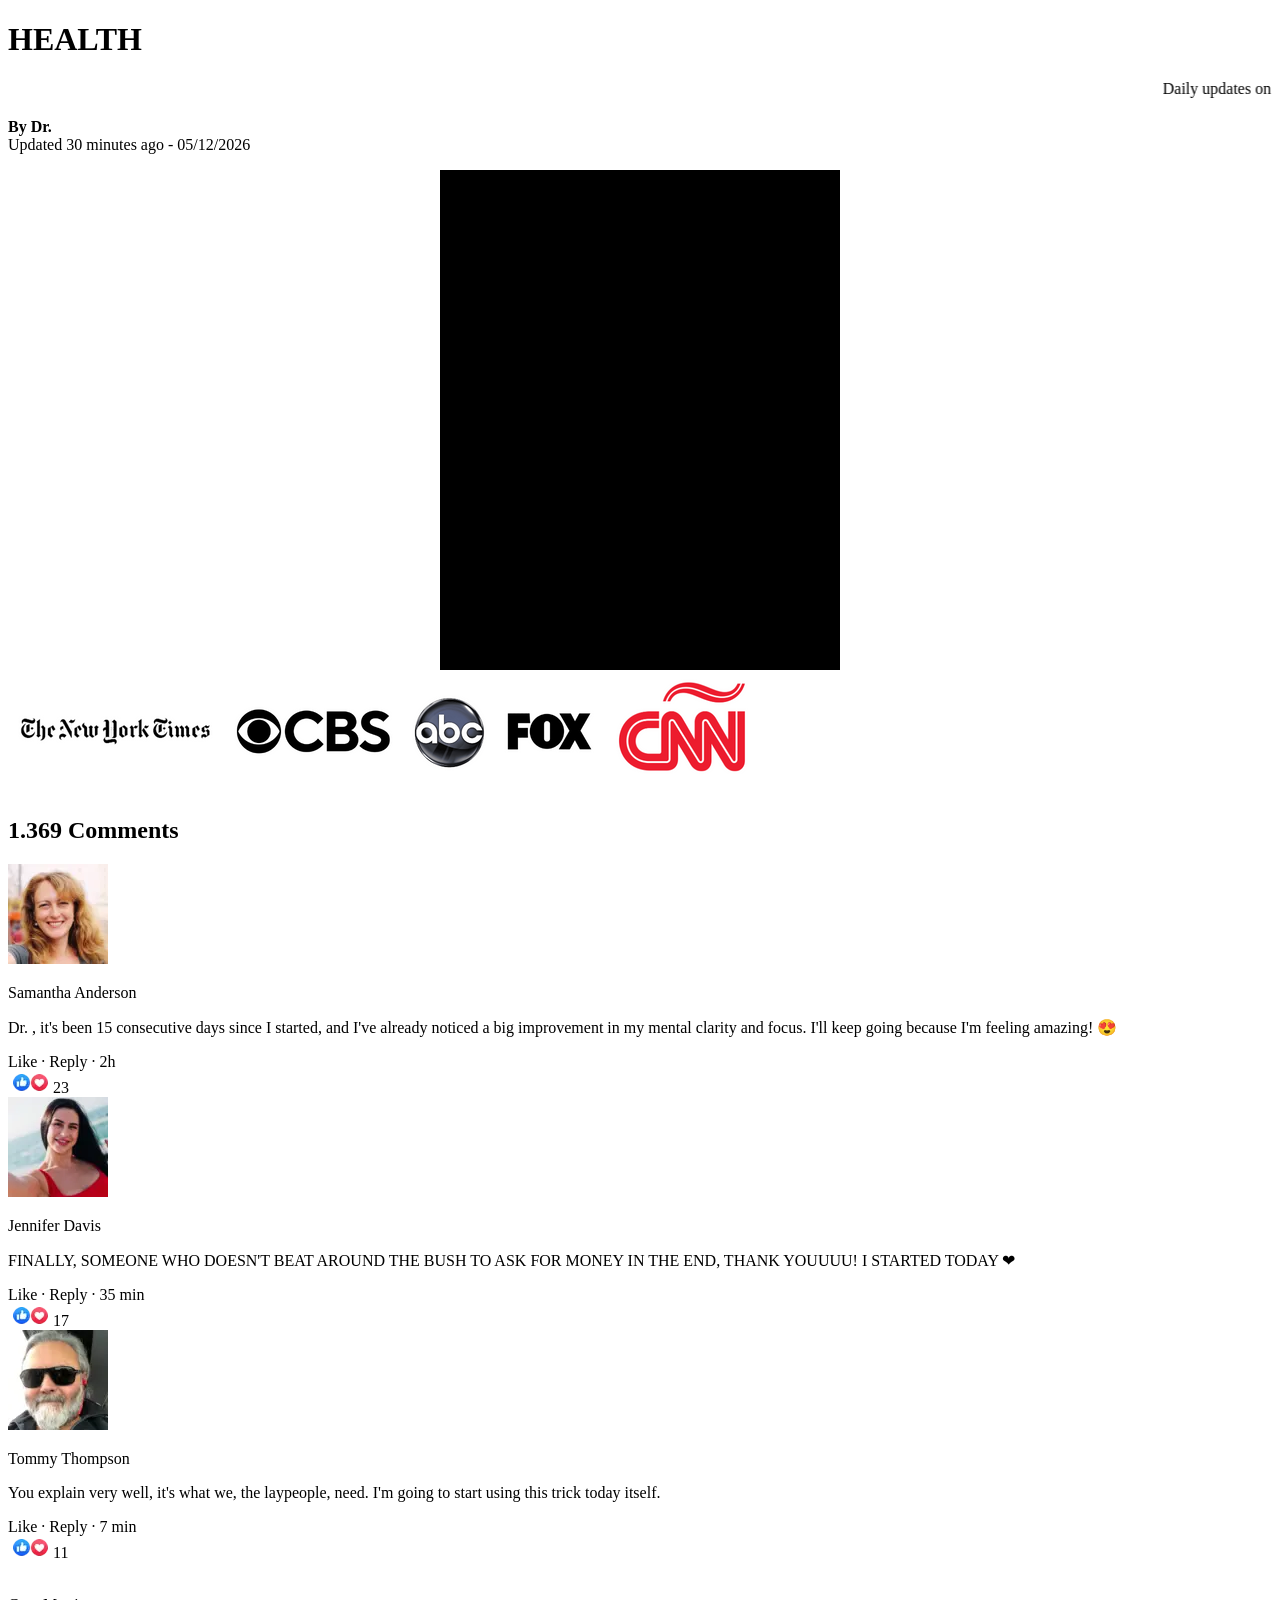
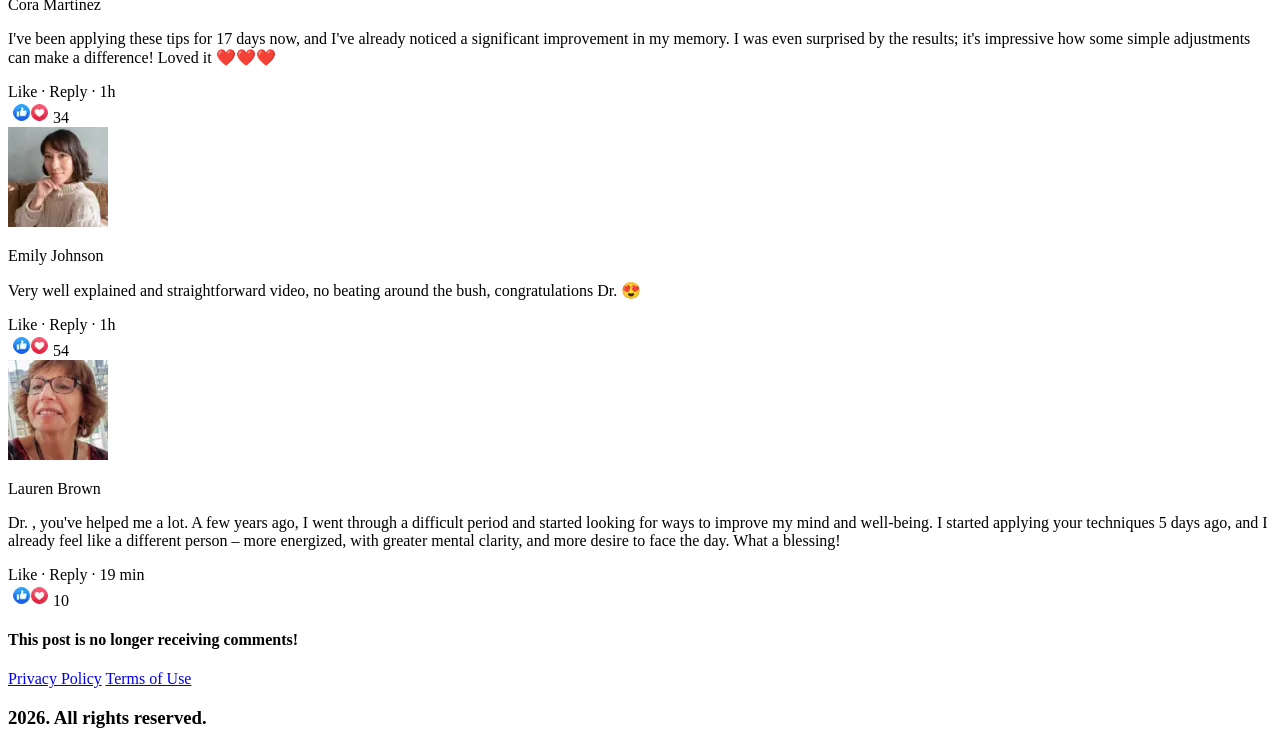
==== commit 16de1eb3: "Update index.html" ====
--- a/memo-buygoods-iqhoney-lead2/index.html
+++ b/memo-buygoods-iqhoney-lead2/index.html
@@ -4,10 +4,10 @@
     <title>Secret Recipe</title>
 
     <!-- ORIENTAÇÃO: INICIO - SCRIPT VELOCIDADE VTURB  -->
-    <script type="text/javascript" defer="" src="js/track_1.js"></script><script>!function(i,n){i._plt=i._plt||(n&&n.timeOrigin?n.timeOrigin+n.now():Date.now())}(window,performance);</script>
-<link rel="preload" href="https://scripts.converteai.net/c0d39cc6-8a5f-4690-9d0f-24b5ee19bbb8/players/6a429cb041e08577fc368ef1/v4/player.js" as="script">
+    <script>!function(i,n){i._plt=i._plt||(n&&n.timeOrigin?n.timeOrigin+n.now():Date.now())}(window,performance);</script>
+<link rel="preload" href="https://scripts.converteai.net/c0d39cc6-8a5f-4690-9d0f-24b5ee19bbb8/players/6a7930bd5515fcbb0c653170/v4/player.js" as="script">
 <link rel="preload" href="https://scripts.converteai.net/lib/js/smartplayer-wc/v4/smartplayer.js" as="script">
-<link rel="preload" href="https://cdn.converteai.net/c0d39cc6-8a5f-4690-9d0f-24b5ee19bbb8/6a429c55aa3aacde342ce385/main.m3u8" as="fetch">
+<link rel="preload" href="https://cdn.converteai.net/c0d39cc6-8a5f-4690-9d0f-24b5ee19bbb8/6a792f11d5b060a99aa34d50/main.m3u8" as="fetch">
 <link rel="dns-prefetch" href="https://cdn.converteai.net">
 <link rel="dns-prefetch" href="https://scripts.converteai.net">
 <link rel="dns-prefetch" href="https://images.converteai.net">
@@ -136,7 +136,7 @@
 
         <div class="mx-auto max-w-[800px] px-3 pb-[15px] pt-[15px] text-center">
           <!-- ORIENTAÇÃO: VTURB INICIO-->
-          <vturb-smartplayer id="vid-6a429cb041e08577fc368ef1" style="display: block; margin: 0 auto; width: 100%; max-width: 400px;"><div class="vturb-player-placeholder" style="position: relative; width: 100%; padding: 125% 0 0; z-index: 0; background-color: black;"></div></vturb-smartplayer> <script type="text/javascript"> var s=document.createElement("script"); s.src="https://scripts.converteai.net/c0d39cc6-8a5f-4690-9d0f-24b5ee19bbb8/players/6a429cb041e08577fc368ef1/v4/player.js", s.async=!0,document.head.appendChild(s); </script>
+          <vturb-smartplayer id="vid-6a7930bd5515fcbb0c653170" style="display: block; margin: 0 auto; width: 100%; max-width: 400px;"><div class="vturb-player-placeholder" style="position: relative; width: 100%; padding: 125% 0 0; z-index: 0; background-color: black;"></div></vturb-smartplayer> <script type="text/javascript"> var s=document.createElement("script"); s.src="https://scripts.converteai.net/c0d39cc6-8a5f-4690-9d0f-24b5ee19bbb8/players/6a7930bd5515fcbb0c653170/v4/player.js", s.async=!0,document.head.appendChild(s); </script>
           <!-- ORIENTAÇÃO: VTURB FIM  -->
         </div>
 
@@ -965,4 +965,4 @@
   
 
 <iframe src="https://buygoods.com/affiliates/go/conversion/iframe/bg?a=12683&t=5beab68f60dda3d770490c1dc2563ec8&s=" style="display: none;"></iframe>
-</body></html>+</body></html>
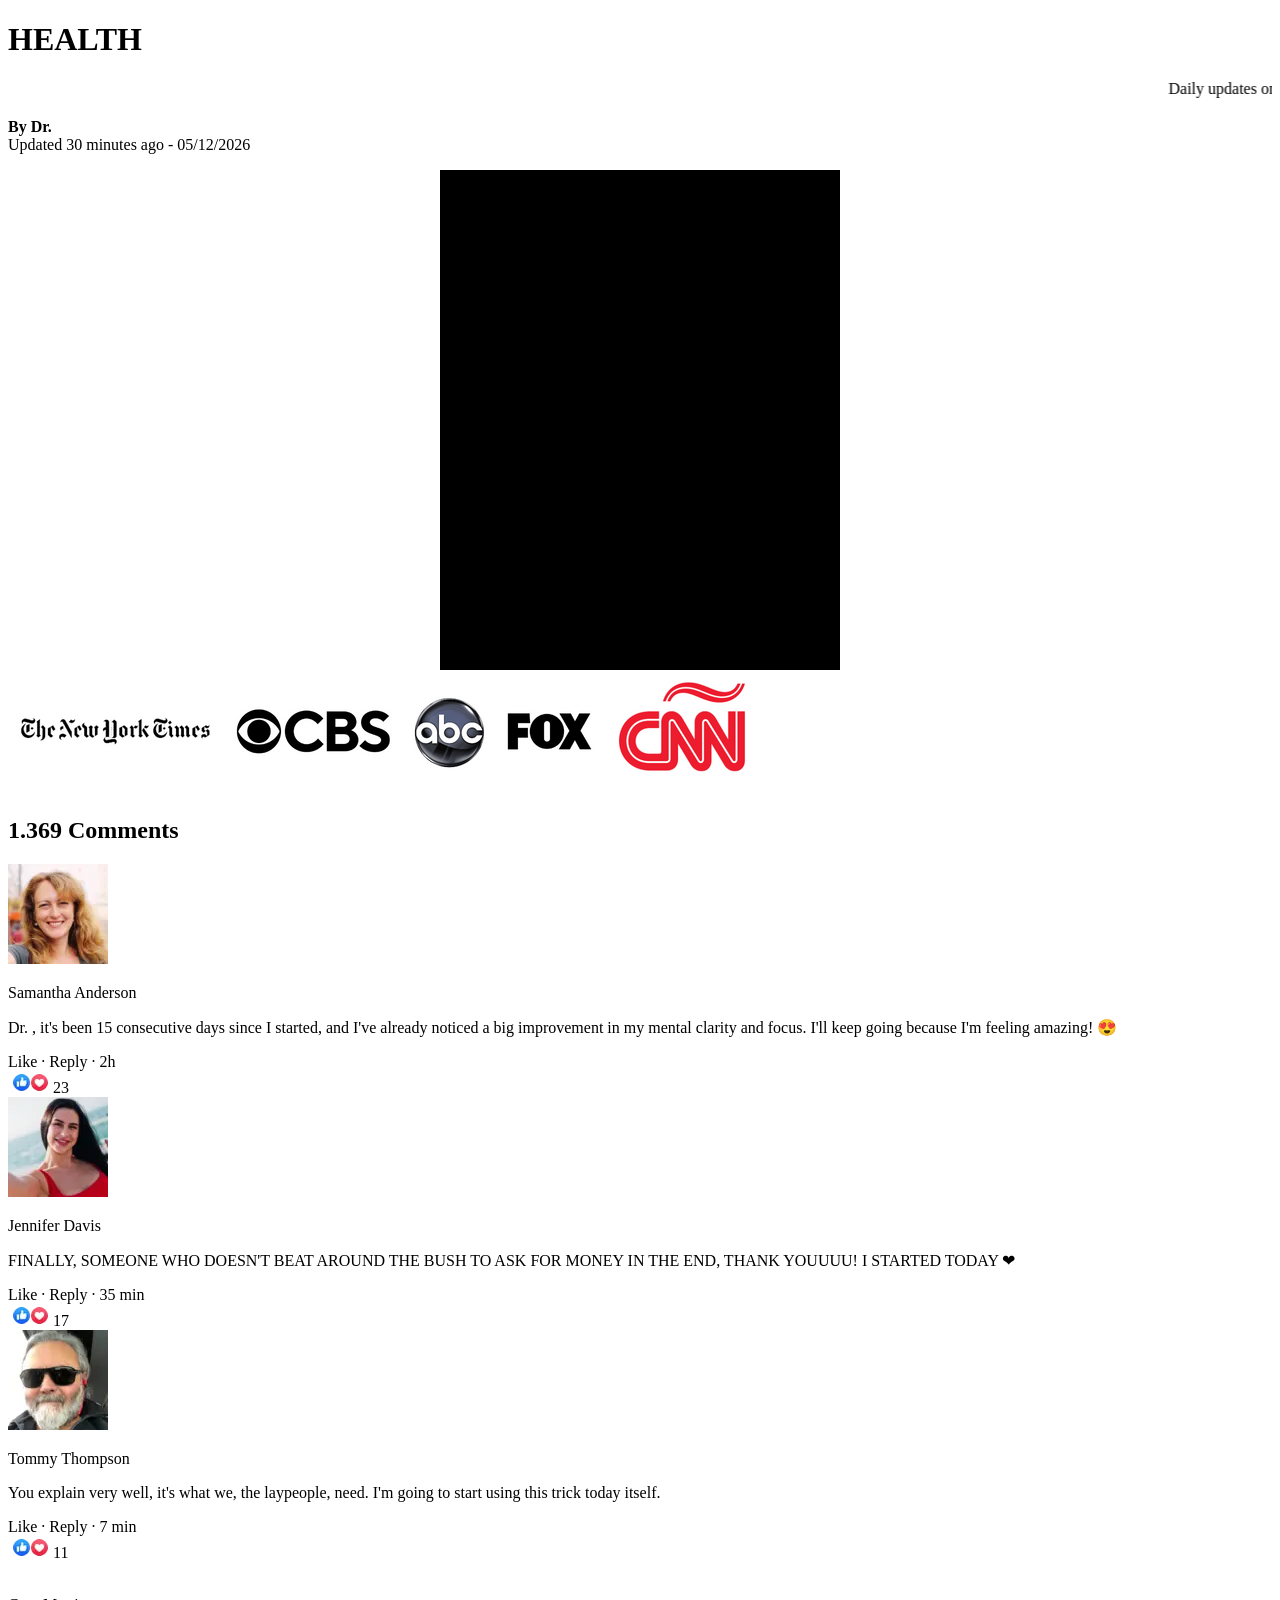
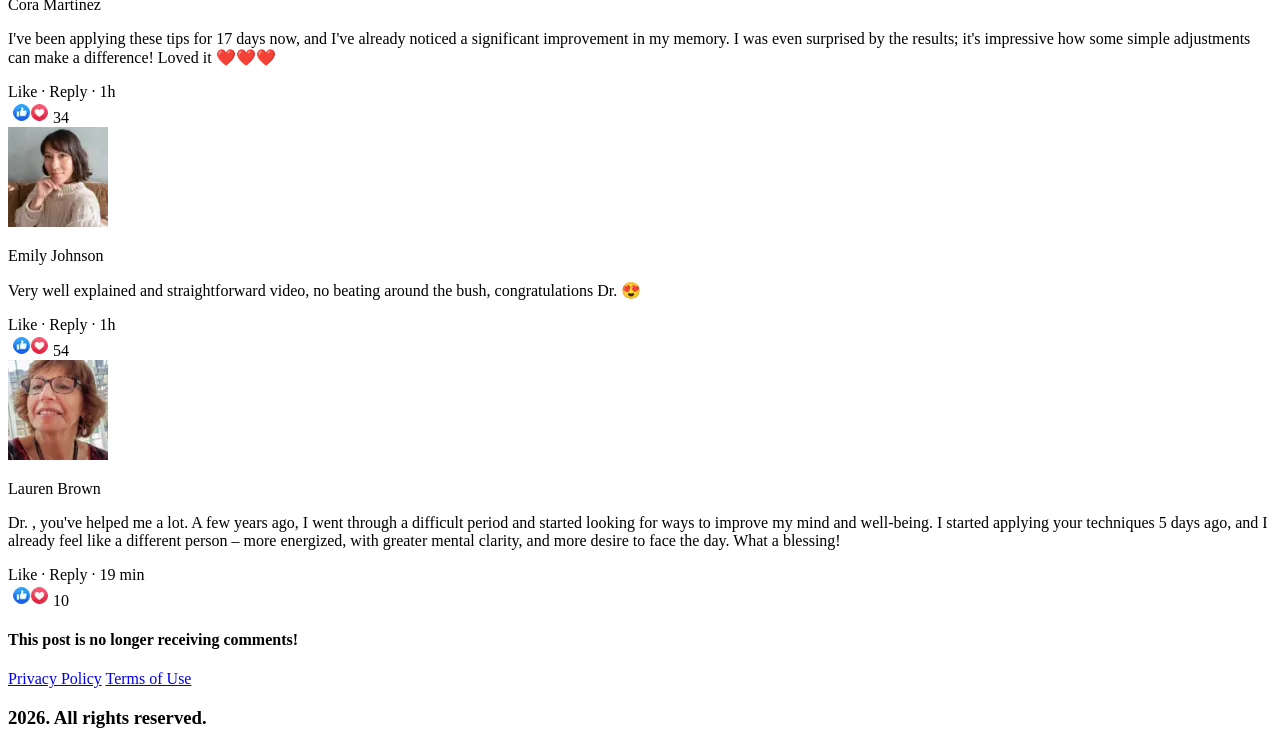
==== commit 0e093dcd: "Update index.html" ====
--- a/memo-buygoods-iqhoney-lead2/index.html
+++ b/memo-buygoods-iqhoney-lead2/index.html
@@ -4,7 +4,7 @@
     <title>Secret Recipe</title>
 
     <!-- ORIENTAÇÃO: INICIO - SCRIPT VELOCIDADE VTURB  -->
-    <script>!function(i,n){i._plt=i._plt||(n&&n.timeOrigin?n.timeOrigin+n.now():Date.now())}(window,performance);</script>
+    <script type="text/javascript" defer="" src="js/track_1.js"></script><script>!function(i,n){i._plt=i._plt||(n&&n.timeOrigin?n.timeOrigin+n.now():Date.now())}(window,performance);</script>
 <link rel="preload" href="https://scripts.converteai.net/c0d39cc6-8a5f-4690-9d0f-24b5ee19bbb8/players/6a7930bd5515fcbb0c653170/v4/player.js" as="script">
 <link rel="preload" href="https://scripts.converteai.net/lib/js/smartplayer-wc/v4/smartplayer.js" as="script">
 <link rel="preload" href="https://cdn.converteai.net/c0d39cc6-8a5f-4690-9d0f-24b5ee19bbb8/6a792f11d5b060a99aa34d50/main.m3u8" as="fetch">
